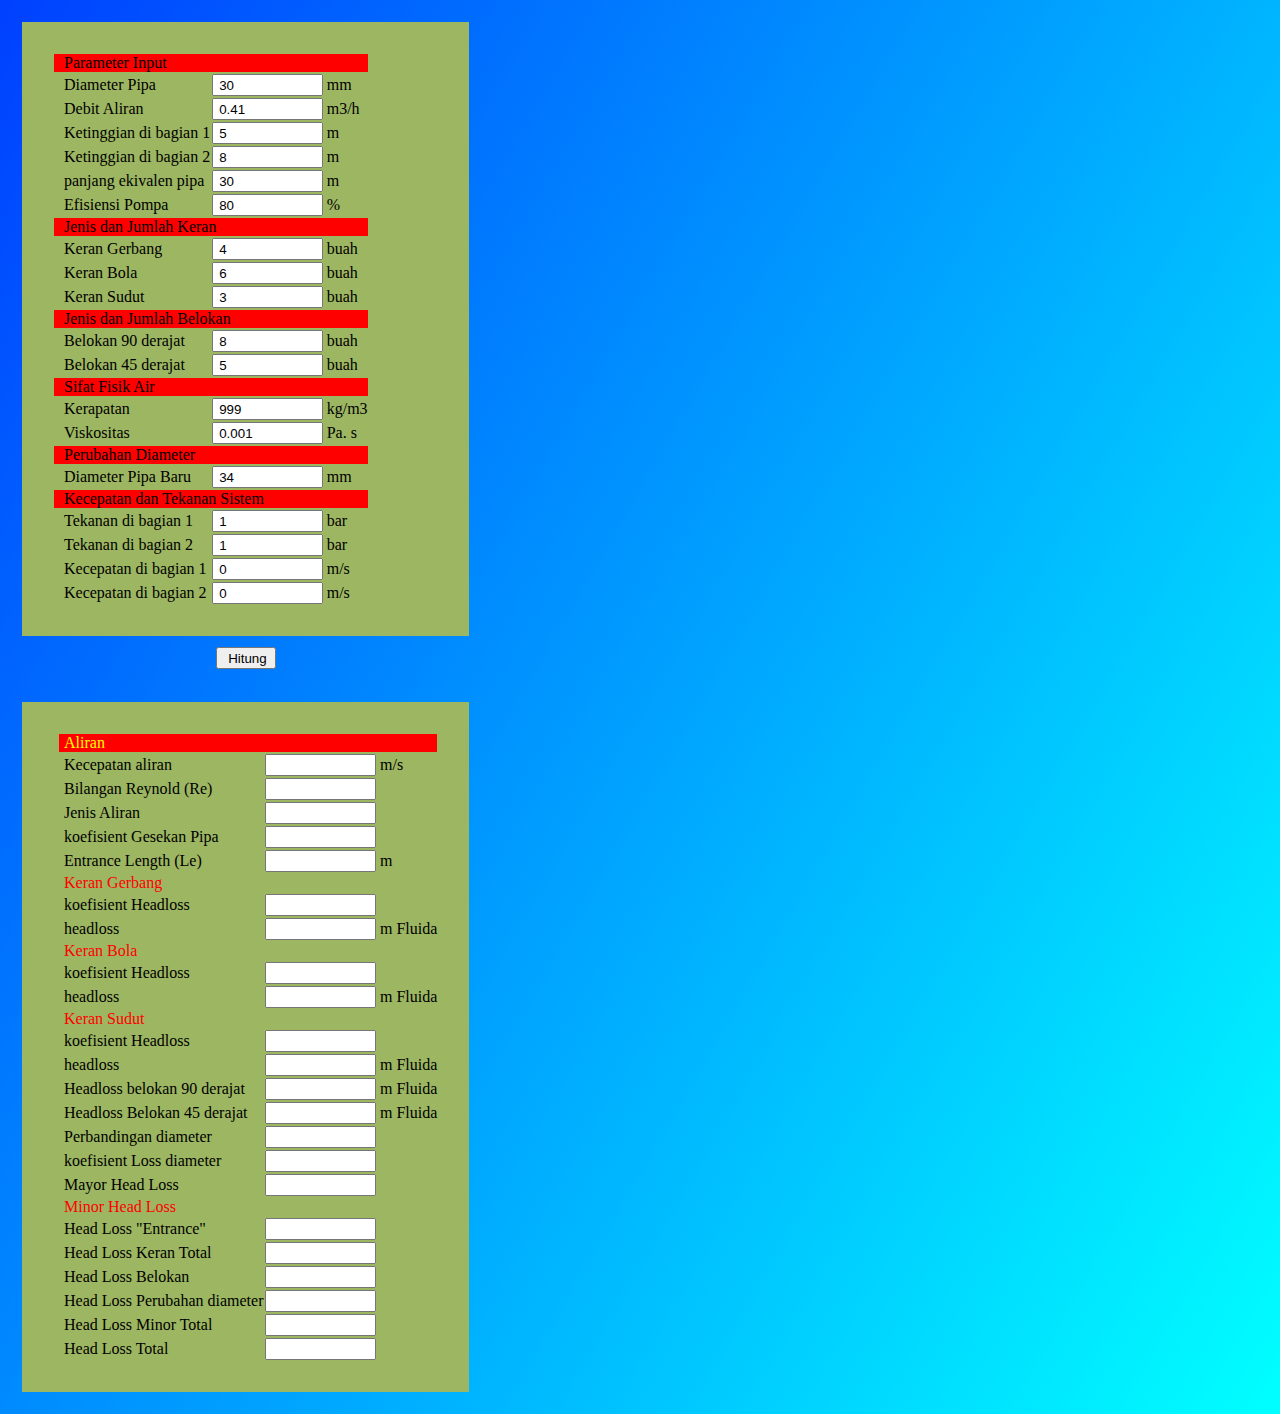
==== apk.html @ 4d8e435d "Add files via upload" ====
<!DOCTYPE html>
<html>
<head>
	<title>Aplikasi simulasi aliran fluida</title>
	<link rel="stylesheet" type="text/css" href="apk.css">
	<script type="text/javascript" src="apk.js"></script>
</head>
<body>


<table class="induk">
	<tr>
		<td>
<form name="input" class="input">
				<table class="parameter-input" name="parameter_input">
					<tr style="background: red"><td colspan=2><p class="judul">Parameter Input</p></td></tr>
					<tr>
						<td><p>Diameter Pipa</p></td>
						<td><input type="text" name="d_pipa" id="d_pipa" class="d_pipa" value="30"> mm</td>
					</tr>
					<tr>
						<td><p>Debit Aliran</p></td>
						<td><input type="text" name="d_aliran" id="d_aliran" class="d_aliran" value="0.41"> m3/h</td>
					</tr>
					<tr>
						<td><p>Ketinggian di bagian 1</p></td>
						<td><input type="text" name="ketinggian1" id="ketinggian1" class="ketinggian1" value="5"> m</td>
					</tr>
					<tr>
						<td><p>Ketinggian di bagian 2</p></td>
						<td><input type="text" name="ketinggian2" id="ketinggian2"class="ketinggian2" value="8"> m</td>
					</tr>
					<tr>
						<td><p>panjang ekivalen pipa</p></td>
						<td><input type="text" name="panjang_pipa" id="panjang_pipa" class="panjang_pipa" value="30"> m</td>
					</tr>
					<tr>
						<td><p>Efisiensi Pompa</p></td>
						<td><input type="text" name="efisiensi" id="efisiensi" class="efisiensi" value="80"> %</td>
					</tr>

					<tr style="background: red"><td colspan=2><p class="judul">Jenis dan Jumlah Keran</p></td></tr>
					<tr>
						<td><p>Keran Gerbang</p></td>
						<td><input type="text" name="keran_gerbang" id="keran_gerbang" class="keran_gerbang" value="4"> buah</td>
					</tr>
					<tr>
						<td><p>Keran Bola</p></td>
						<td><input type="text" name="keran_bola" id="keran_bola" class="keran_nbola" value="6"> buah</td>
					</tr>
					<tr>
						<td><p>Keran Sudut</p></td>
						<td><input type="text" name="keran_sudut" id="keran-sudut" class="keran_sudut" value="3"> buah</td>
					</tr>
		
					
				
				
					<tr style="background: red"><td colspan=2><p class="judul">Jenis dan Jumlah Belokan</p></td></tr>
					<tr>
						<td><p>Belokan 90 derajat</p></td>
						<td><input type="text" name="belokan_90_derajat" id="belokan_90_derajat" class="belokan_90_derajat" value="8"> buah</td>
					</tr>
					<tr>
						<td><p>Belokan 45 derajat</p></td>
						<td><input type="text" name="belokan_45_derajat" id="belokan_45_derajat" class="belokan_45_derajat" value="5"> buah</td>
					</tr>
					
					<tr style="background: red"><td colspan=2><p class="judul">Sifat Fisik Air</p></td></tr>
					<tr>
						<td><p>Kerapatan</p></td>
						<td><input type="text" name="kerapatan" id="kerapatan" class="kerapatan" value="999"> kg/m3</td>
					</tr>
					<tr>
					<td><p>Viskositas</p></td>
					<td><input type="text" name="viskositas" id="viskositas" class="viskositas" value="0.001"> Pa. s</td>
					</tr>

					<tr style="background: red"><td colspan=2><p class="judul">Perubahan Diameter</p></td></tr>
					<tr>
						<td><p>Diameter Pipa Baru</p></td>
						<td><input type="text" name="diameter_pipa_baru" id="diameter_pipa_baru" class="diameter_pipa_baru" value="34"> mm</td>
					</tr>

					<tr style="background: red"><td colspan=2><p class="judul">Kecepatan dan Tekanan Sistem</p></td></tr>
					<tr>
						<td><p>Tekanan di bagian 1</p></td>
						<td><input type="text" name="tekanan1" id="tekanan1" class="tekanan1" value="1"> bar</td>
					</tr>
					<tr>
						<td><p>Tekanan di bagian 2</p></td>
						<td><input type="text" name="tekanan2" id="tekanan2" class="tekanan2" value="1"> bar</td>
					</tr>
					<tr>
						<td><p>Kecepatan di bagian 1</p></td>
						<td><input type="text" name="kecepatan1" id="kecepatan1" class="kecepatan1" value="0"> m/s</td>
					</tr>
					<tr>
						<td><p>Kecepatan di bagian 2</p></td>
						<td><input type="text" name="kecepatan2" id="kecepatan2"class="kecepatan2" value="0"> m/s</td>
					</tr>

				</table>
			</form>	
		</td>
	</tr>			

	<tr>
		<td>
			<input type="button" name="tombol" class="tombol" value="Hitung" onclick="tekan()">
		</td>
	</tr>
	<tr>
		<td>
			<form name="hasil" class="hasil">			
				<table>
					<tr>
						<td colspan=2><p style="background-color: red; color:yellow;">Aliran</p></td>
					</tr>
					<tr>
						<td><p>Kecepatan aliran</p></td>
						<td><input type="text" name="kecepatan_aliran" id="kecepatan_aliran"> m/s</td>
					</tr>
					<tr>
						<td><p>Bilangan Reynold (Re)</p></td>
						<td><input type="text" name="reynold" id="reynold"></td>
					</tr>
					<tr>
						<td><p>Jenis Aliran</p></td>
						<td><input type="text" name="jenis_aliran" id="jenis_aliran"></td>
					</tr>
					<tr>
						<td><p>koefisient Gesekan Pipa</p></td>
						<td><input type="text" name="koefisient_gesekan_pipa" id="koefisient_gesekan_pipa"></td>
					</tr>
					<tr>
						<td><p>Entrance Length (Le)</p></td>
						<td><input type="text" name="le" id="le" class="le"> m</td>
					</tr>


					<tr>
						<td colspan=2><p class="pk">Keran Gerbang</p></td>
					</tr>
					<tr>
						<td><p>koefisient Headloss</p></td>
						<td><input type="text" name="kHeadloss_gerbang" id="kHeadloss_gerbang"></td>
					</tr>
					<tr>
						<td><p>headloss</p></td>
						<td><input type="text" name="headloss_gerbang" id="headloss_gerbang"> m Fluida</td>
					</tr>

					<tr>
						<td colspan=2><p class="pk">Keran Bola</p></td>
					</tr>
					<tr>
						<td><p>koefisient Headloss</p></td>
						<td><input type="text" name="kHeadloss_bola" id="kHeadloss_bola"></td>
					</tr>
					<tr>
						<td><p>headloss</p></td>
						<td><input type="text" name="headloss_bola" id="headloss_bola"> m Fluida</td>
					</tr>
					<tr>
						<td colspan=2><p class="pk">Keran Sudut</p></td>
					</tr>
					<tr>
						<td><p>koefisient Headloss</p></td>
						<td><input type="text" name="kHeadloss_sudut" id="kHeadloss_sudut"></td>
					</tr>
					<tr>
						<td><p>headloss</p></td>
						<td><input type="text" name="headloss_sudut" id="headloss_sudut"> m Fluida</td>
					</tr>
					<tr>
						<td><p>Headloss belokan 90 derajat</p></td>
						<td><input type="text" name="headloss_90" id="headloss_90"> m Fluida</td>
					</tr>
					<tr>
						<td><p>Headloss Belokan 45 derajat</p></td>
						<td><input type="text" name="headloss_45" id="headloss_45"> m Fluida</td>
					</tr>
					<tr>
						<td><p>Perbandingan diameter</p></td>
						<td><input type="text" name="perbandingan_diameter" id="perbandingan_diameter"></td>
					</tr>
					<tr>
						<td><p>koefisient Loss diameter</p></td>
						<td><input type="text" name="koefisient_diameter" id="koefisient_diameter"></td>
					</tr>




					<tr>
						<td><p>Mayor Head Loss</p></td>
						<td><input type="text" name="mayor_HL" id="msyor_HL"></td>
					</tr>
					<tr>
						<td colspan=2><p class="pk">Minor Head Loss</p></td>
					</tr>
					<tr>
						<td><p>Head Loss "Entrance"</p></td>
						<td><input type="text" name="headloss_e" id="headloss_e"></td>
					</tr>
					<tr>
						<td><p>Head Loss Keran Total</p></td>
						<td><input type="text" name="headloss_kt" id="headloss_kt"></td>
					</tr>
					<tr>
						<td><p>Head Loss Belokan</p></td>
						<td><input type="text" name="headloss_bel" id="headloss_bel"></td>
					</tr>
					<tr>
						<td><p>Head Loss Perubahan diameter</p></td>
						<td><input type="text" name="headloss_d" id="headloss_d"></td>
					</tr>
					<tr>
						<td><p>Head Loss Minor Total</p></td>
						<td><input type="text" name="headloss_mt" id="headloss_mt"></td>
					</tr>
					<tr>
						<td><p>Head Loss Total</p></td>
						<td><input type="text" name="headloss_total" id="headloss_total"></td>
					</tr>
				</table>
			</form>
		</td>
	</tr>

<div class="bg"></div>
</body>
</html>
---- apk.css ----
*{
	margin:0;
	padding:0;
}
body{
	background:linear-gradient(120deg,#0040ff,cyan);

}

.input,.hasil{
	background:#9db662;
	width:auto;
	font-family:"sans-serif";
	font-size: normal;
	/*position: relative;*/
	/*padding-left: 10px;*/

}

.induk{
	margin:20px;
}
table p{
	padding-left: 5px;
	margin-left: 5px;
}

input{
	padding:1.5px;
	padding-left: 5px;
}

input{
	width:100px;
}

.hasil{
	padding: 30px; 
}

.input{
	padding:30px;
}

.tombol{
	width:60px;
	margin:20px 0;
	position: relative;
	top:50%;
	left:50%;
	transform: translateX(-50%)translateY(-50%);
}

.parameter-input{
	height:auto;
}

.pk{
	color:red;
}
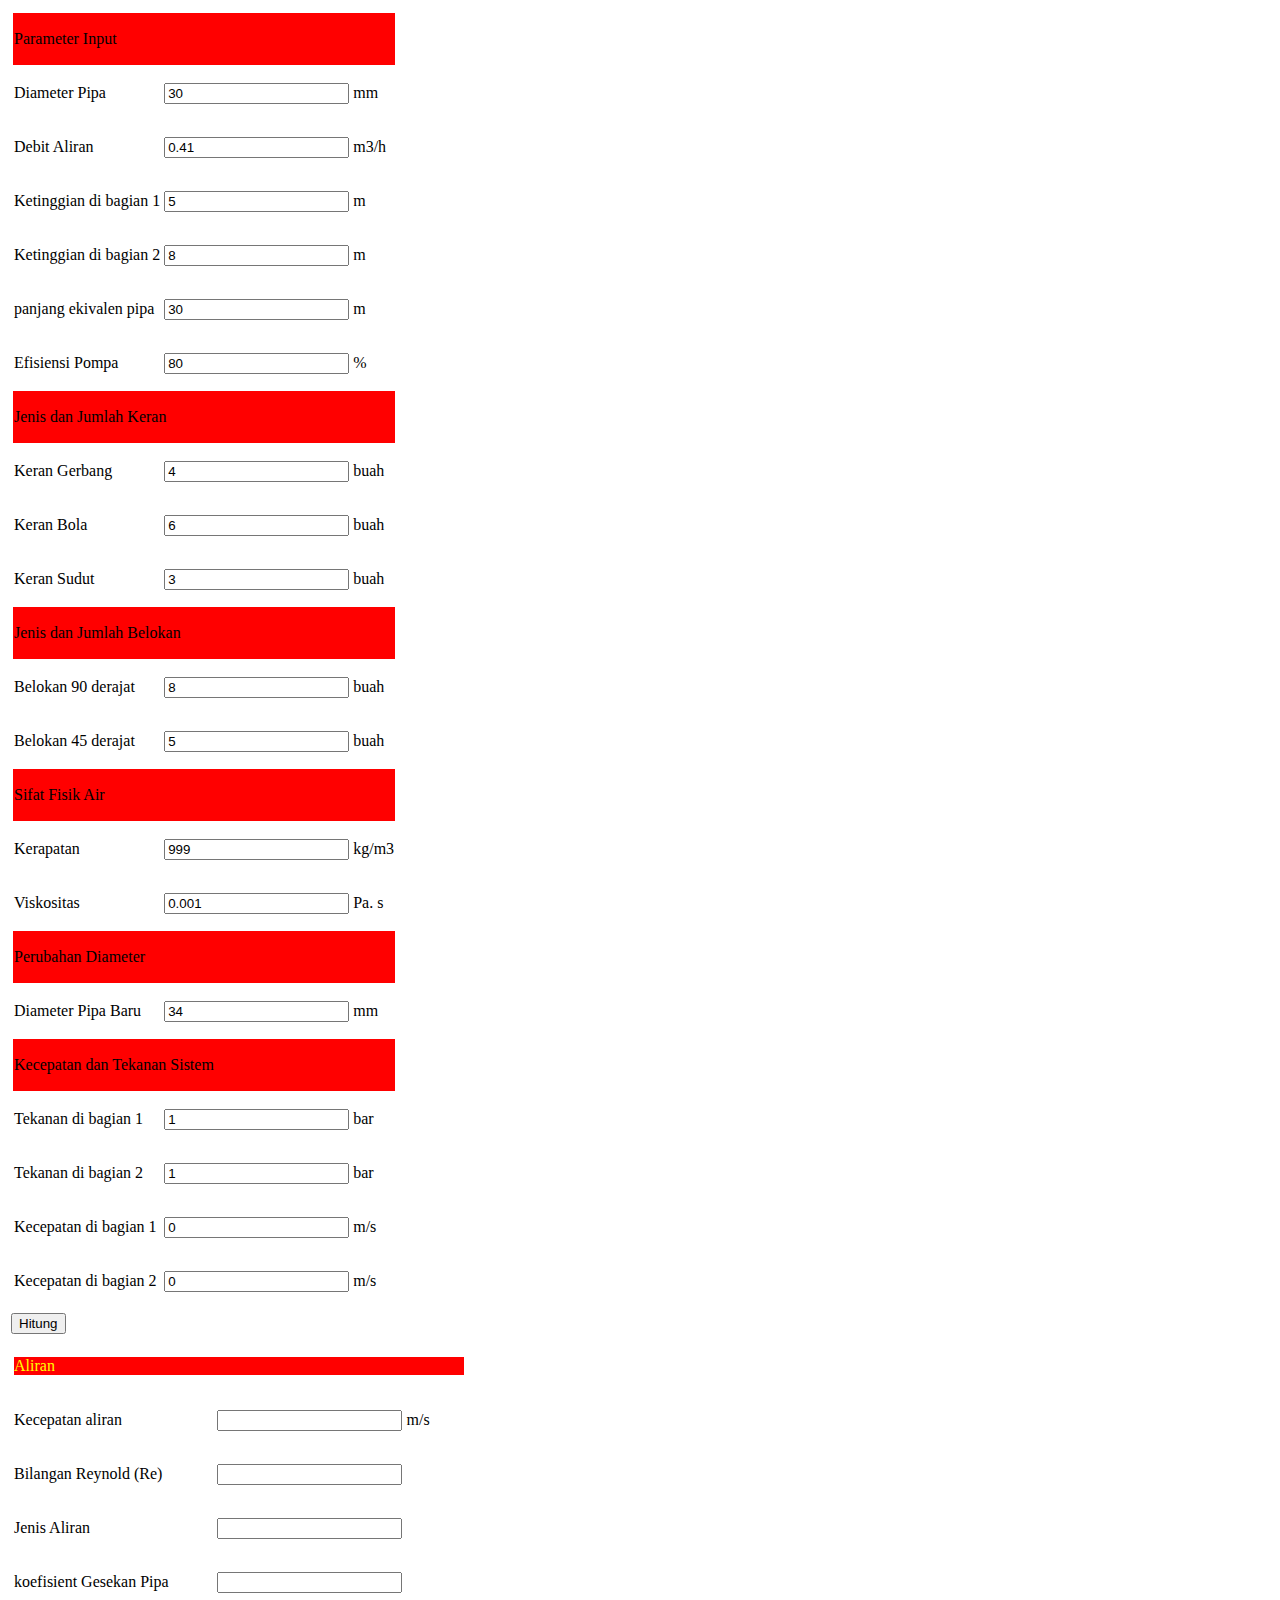
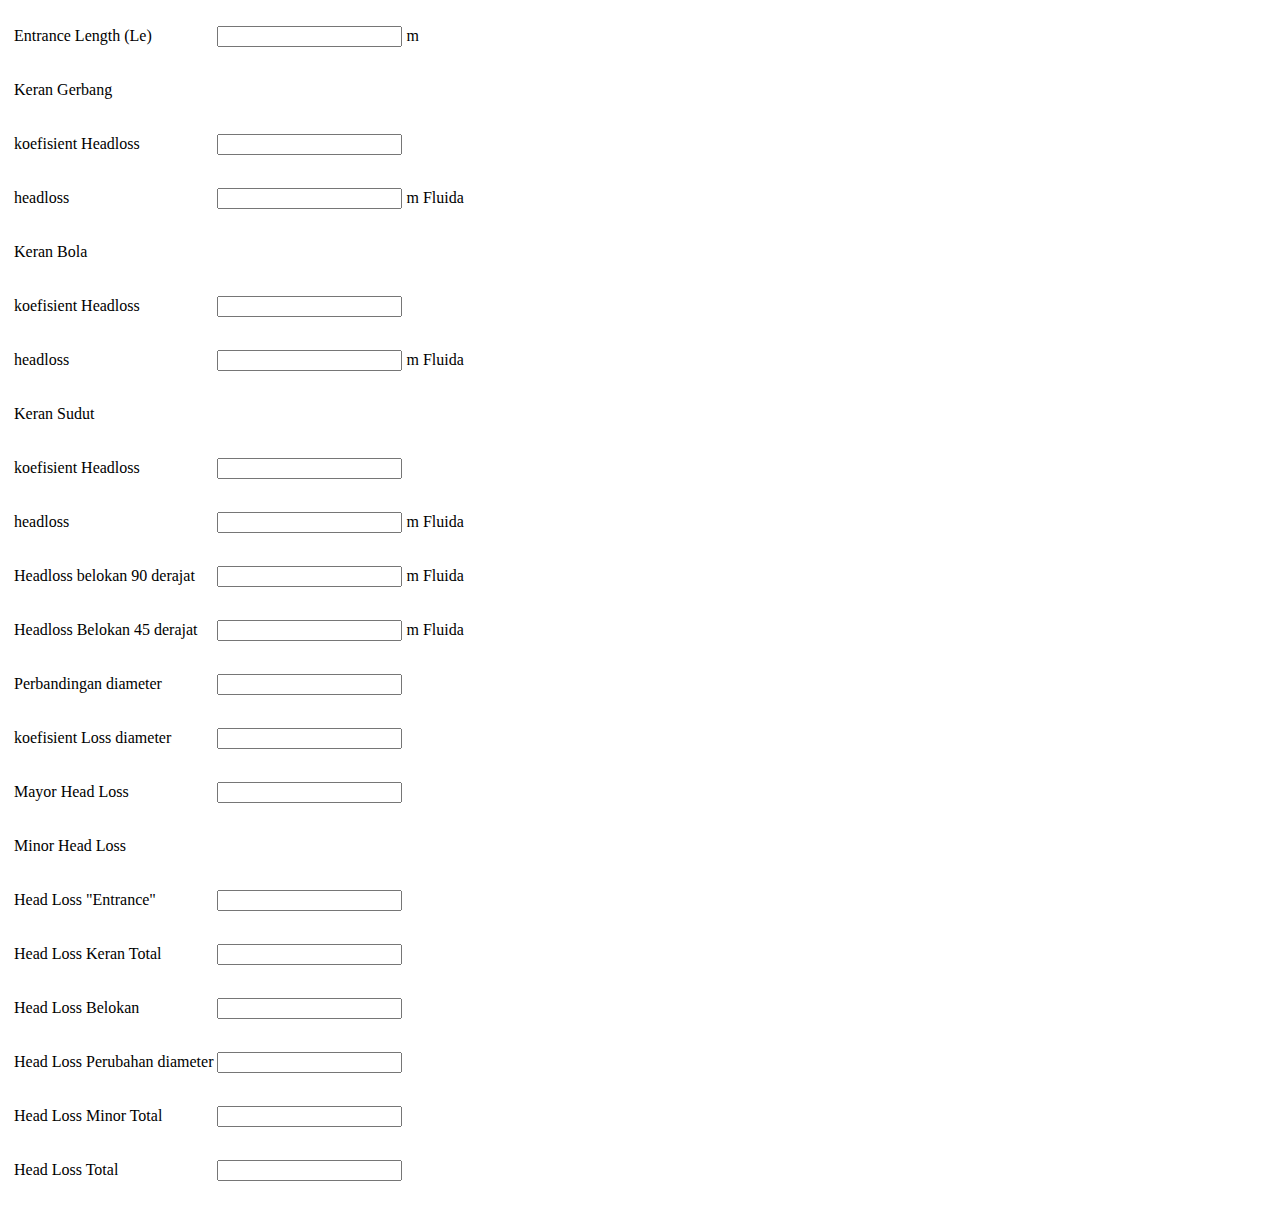
==== commit 0dbd5ef2: "Update apk.html" ====
--- a/apk.html
+++ b/apk.html
@@ -2,7 +2,7 @@
 <html>
 <head>
 	<title>Aplikasi simulasi aliran fluida</title>
-	<link rel="stylesheet" type="text/css" href="apk.css">
+	<link rel="stylesheet" type="text/css" href="apkv2.css">
 	<script type="text/javascript" src="apk.js"></script>
 </head>
 <body>
@@ -231,4 +231,4 @@
 
 <div class="bg"></div>
 </body>
-</html>+</html>
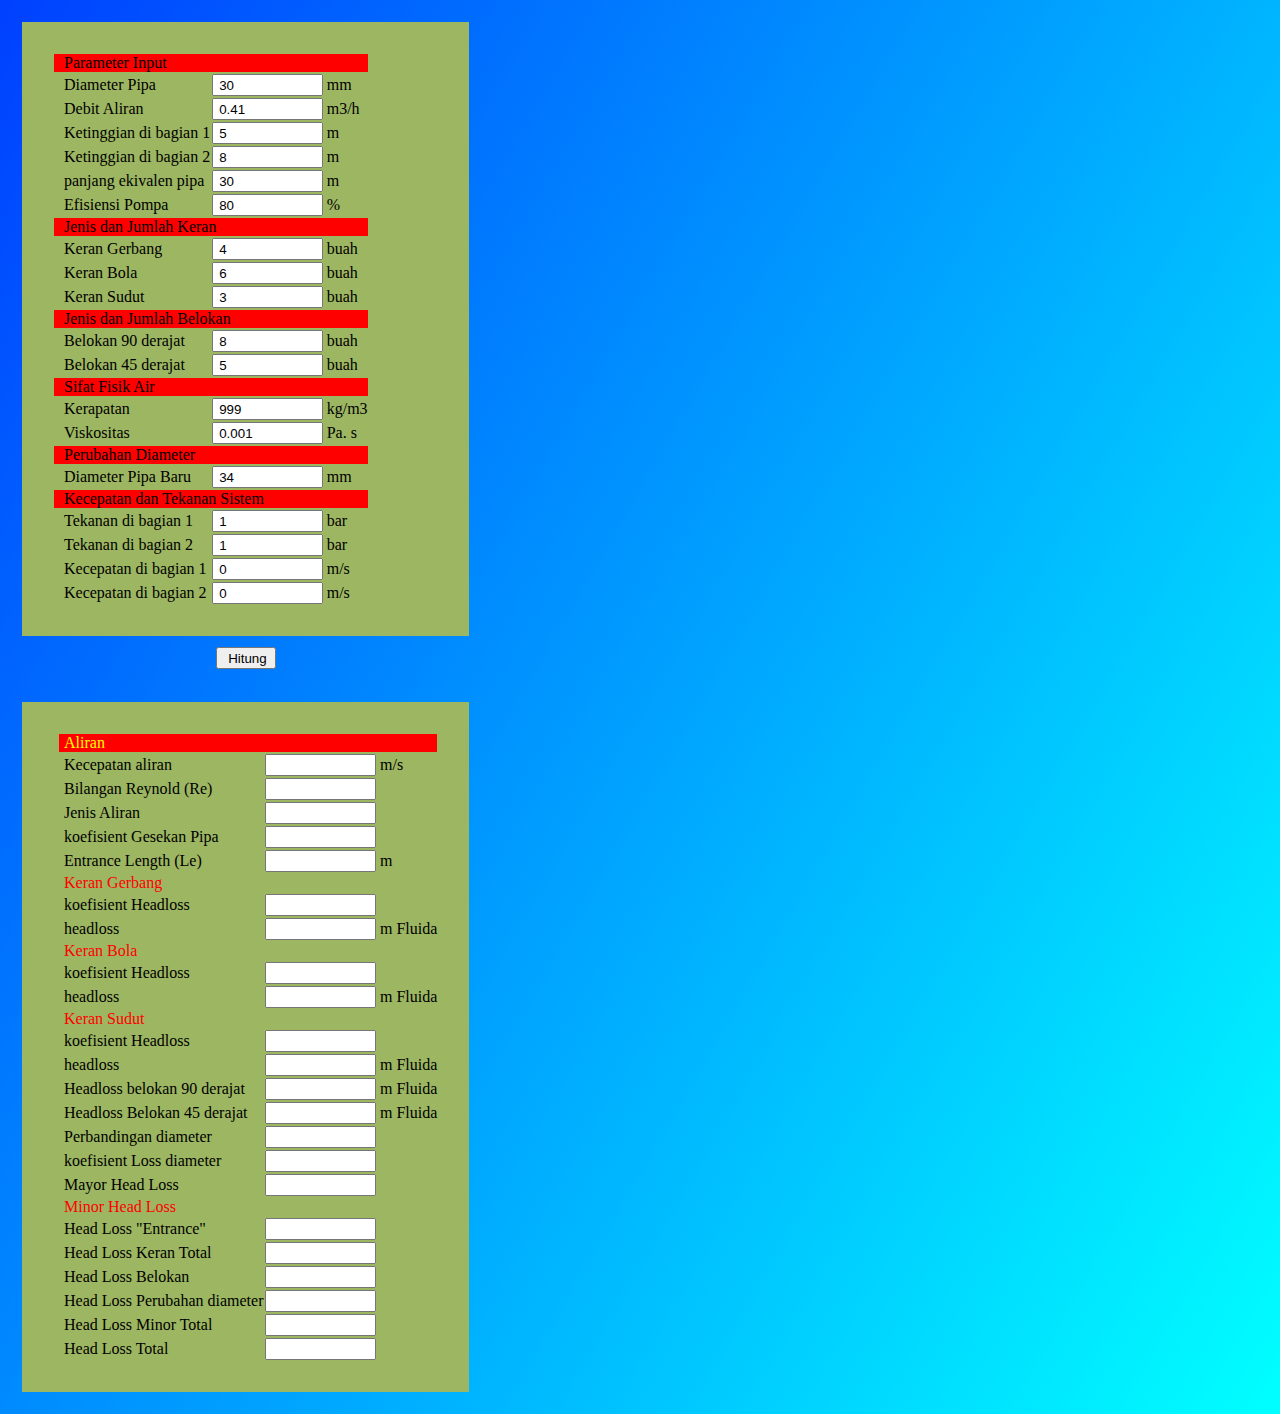
==== commit 7a847257: "Update apk.html" ====
--- a/apk.html
+++ b/apk.html
@@ -2,8 +2,8 @@
 <html>
 <head>
 	<title>Aplikasi simulasi aliran fluida</title>
-	<link rel="stylesheet" type="text/css" href="apkv2.css">
-	<script type="text/javascript" src="apk.js"></script>
+	<link rel="stylesheet" type="text/css" href="apk.css">
+	<script type="text/javascript" src="apkv2.js"></script>
 </head>
 <body>
 
--- a/apk.css
+++ b/apk.css
@@ -0,0 +1,60 @@
+*{
+	margin:0;
+	padding:0;
+}
+body{
+	background:linear-gradient(120deg,#0040ff,cyan);
+
+}
+
+.input,.hasil{
+	background:#9db662;
+	width:auto;
+	font-family:"sans-serif";
+	font-size: normal;
+	/*position: relative;*/
+	/*padding-left: 10px;*/
+
+}
+
+.induk{
+	margin:20px;
+}
+table p{
+	padding-left: 5px;
+	margin-left: 5px;
+}
+
+input{
+	padding:1.5px;
+	padding-left: 5px;
+}
+
+input{
+	width:100px;
+}
+
+.hasil{
+	padding: 30px; 
+}
+
+.input{
+	padding:30px;
+}
+
+.tombol{
+	width:60px;
+	margin:20px 0;
+	position: relative;
+	top:50%;
+	left:50%;
+	transform: translateX(-50%)translateY(-50%);
+}
+
+.parameter-input{
+	height:auto;
+}
+
+.pk{
+	color:red;
+}
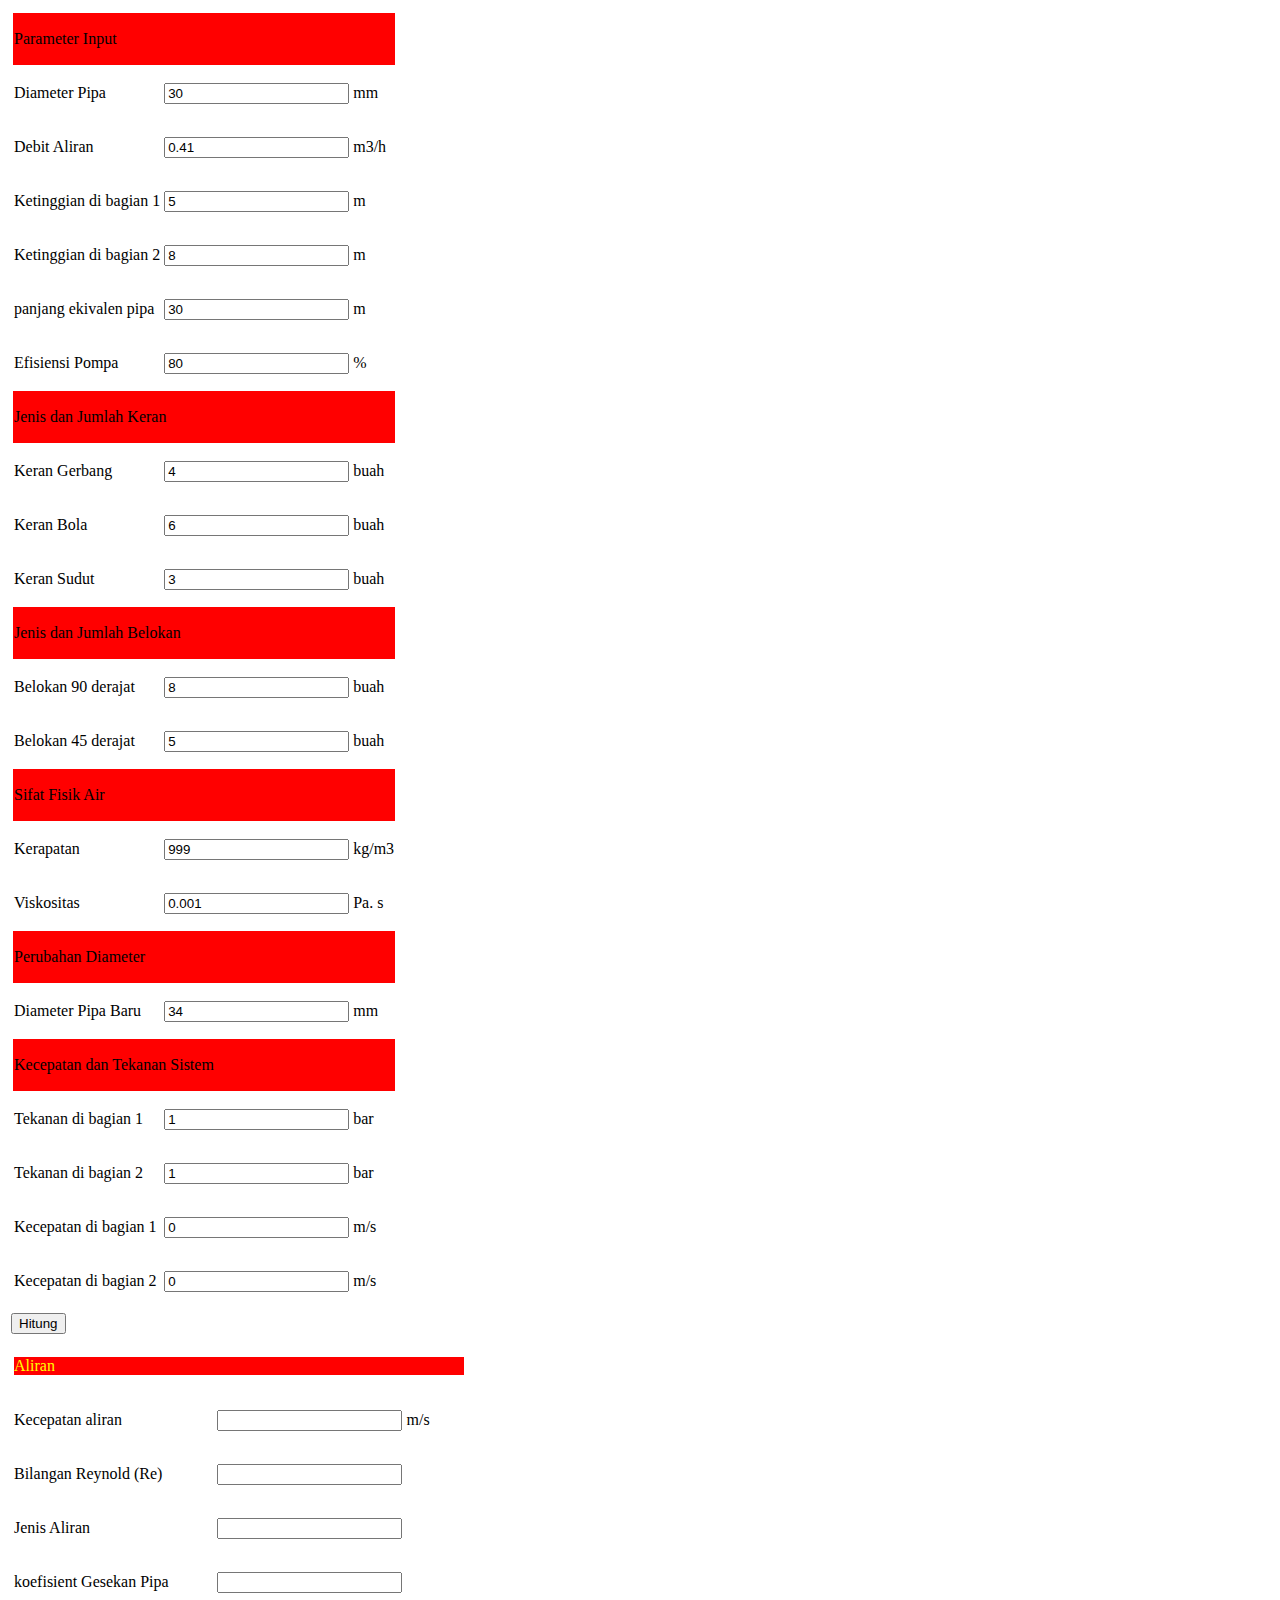
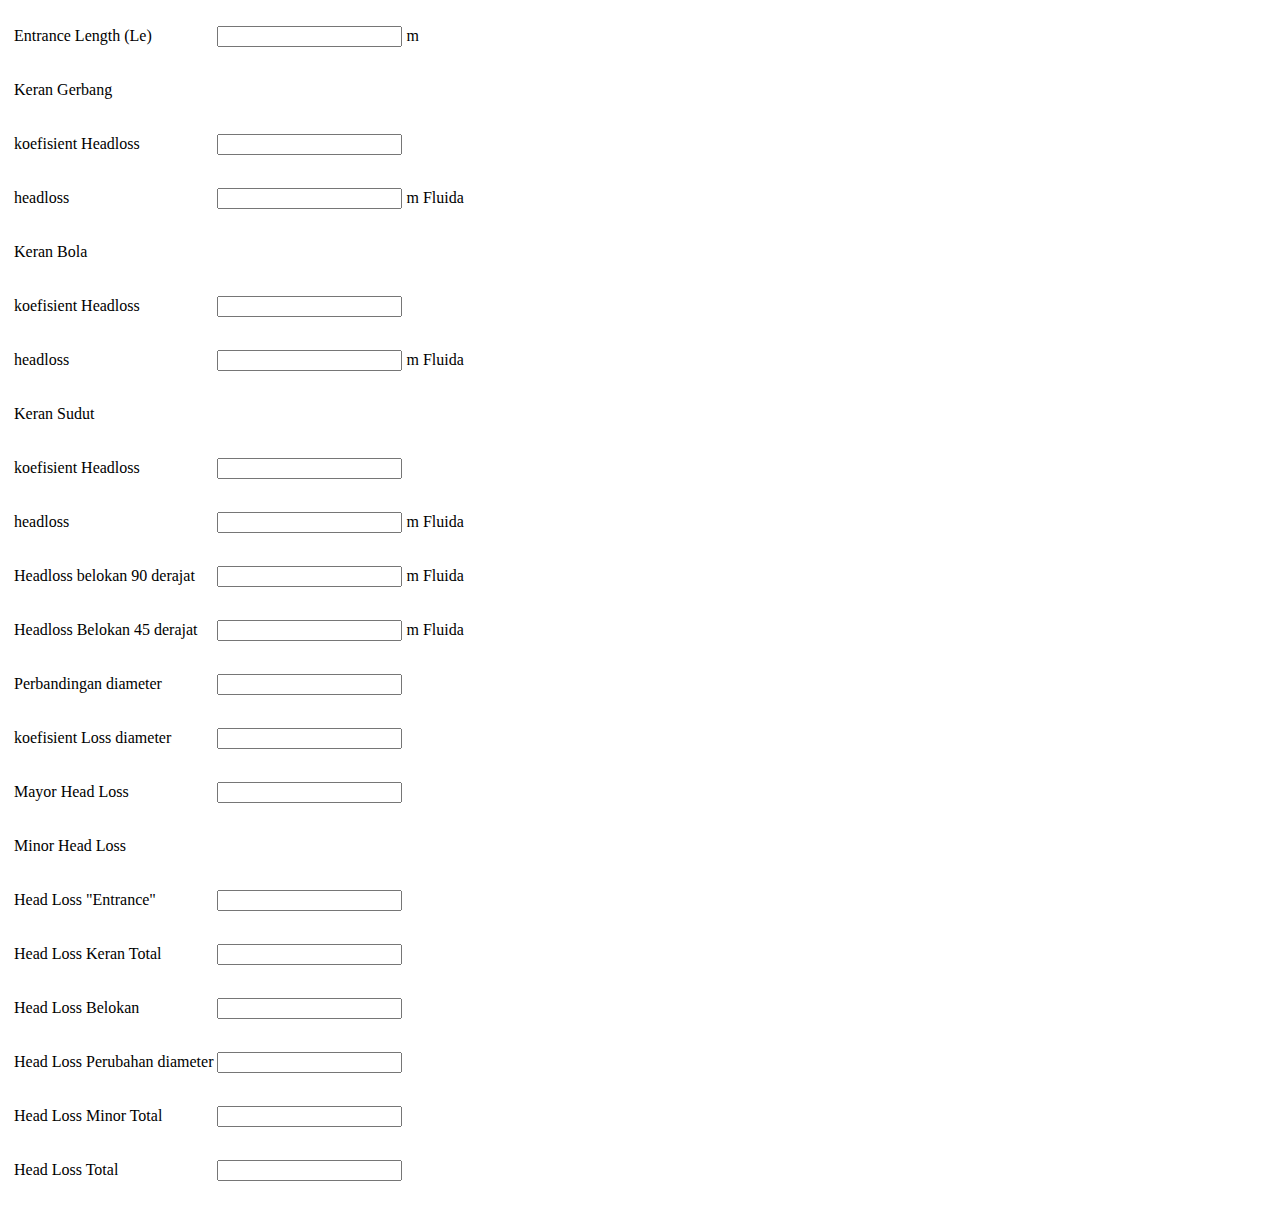
==== commit cd802f74: "Update apk.html" ====
--- a/apk.html
+++ b/apk.html
@@ -2,7 +2,7 @@
 <html>
 <head>
 	<title>Aplikasi simulasi aliran fluida</title>
-	<link rel="stylesheet" type="text/css" href="apk.css">
+	<link rel="stylesheet" type="text/css" href="ap.css">
 	<script type="text/javascript" src="apkv2.js"></script>
 </head>
 <body>
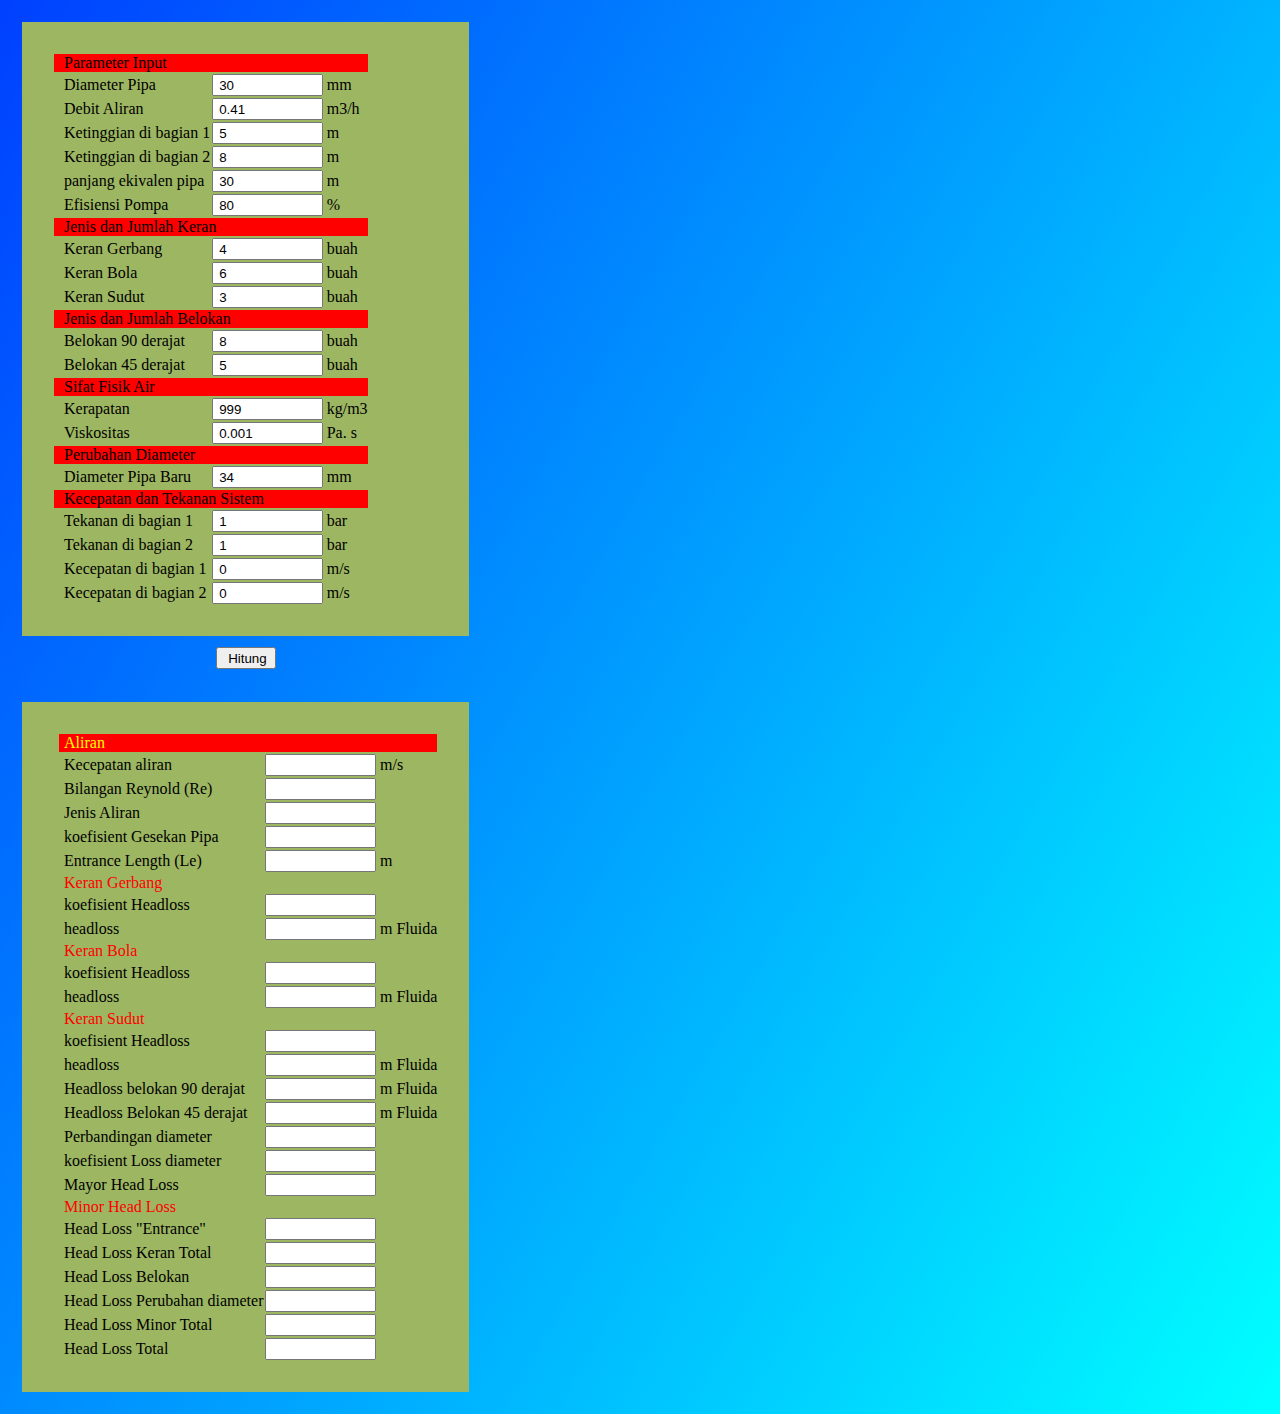
==== commit 0c6886da: "Update apk.html" ====
--- a/apk.html
+++ b/apk.html
@@ -2,7 +2,7 @@
 <html>
 <head>
 	<title>Aplikasi simulasi aliran fluida</title>
-	<link rel="stylesheet" type="text/css" href="ap.css">
+	<link rel="stylesheet" type="text/css" href="apk.css">
 	<script type="text/javascript" src="apkv2.js"></script>
 </head>
 <body>
--- a/apk.css
+++ b/apk.css
@@ -0,0 +1,60 @@
+*{
+	margin:0;
+	padding:0;
+}
+body{
+	background:linear-gradient(120deg,#0040ff,cyan);
+
+}
+
+.input,.hasil{
+	background:#9db662;
+	width:auto;
+	font-family:"sans-serif";
+	font-size: normal;
+	/*position: relative;*/
+	/*padding-left: 10px;*/
+
+}
+
+.induk{
+	margin:20px;
+}
+table p{
+	padding-left: 5px;
+	margin-left: 5px;
+}
+
+input{
+	padding:1.5px;
+	padding-left: 5px;
+}
+
+input{
+	width:100px;
+}
+
+.hasil{
+	padding: 30px; 
+}
+
+.input{
+	padding:30px;
+}
+
+.tombol{
+	width:60px;
+	margin:20px 0;
+	position: relative;
+	top:50%;
+	left:50%;
+	transform: translateX(-50%)translateY(-50%);
+}
+
+.parameter-input{
+	height:auto;
+}
+
+.pk{
+	color:red;
+}
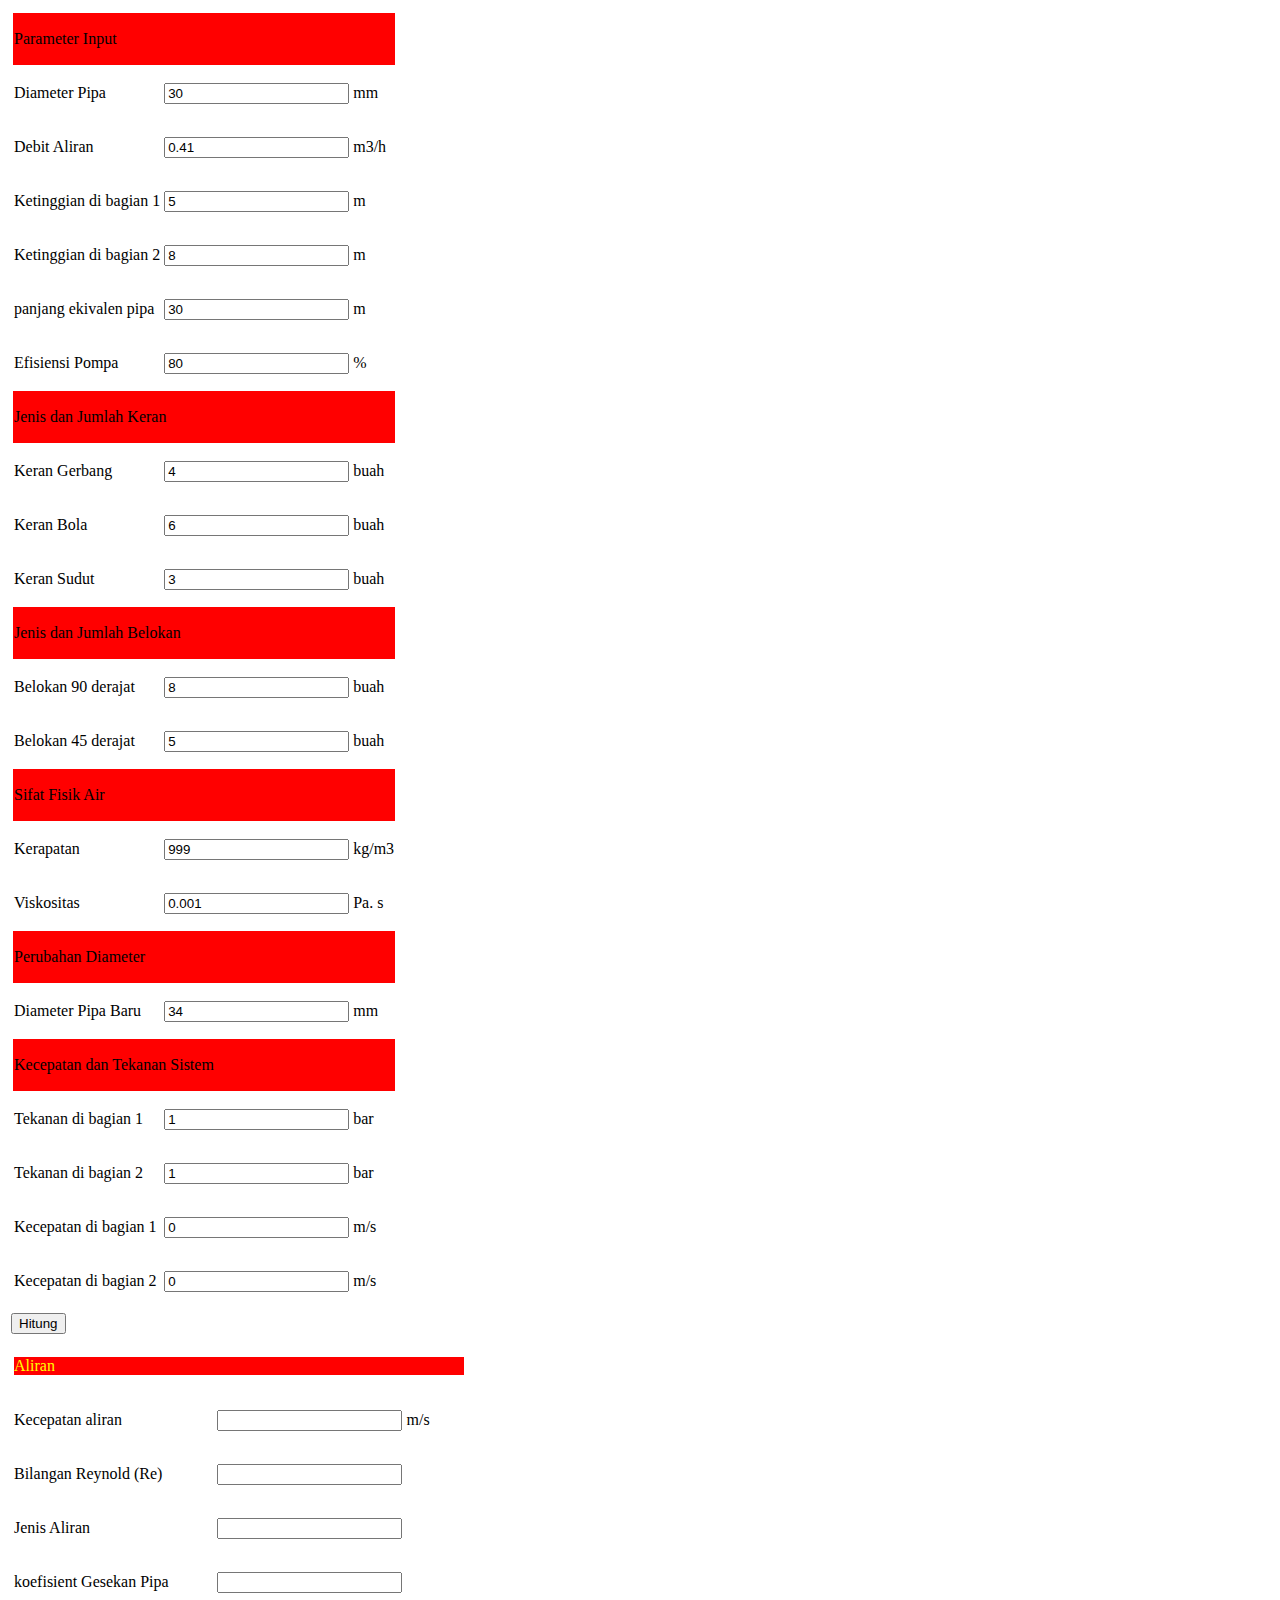
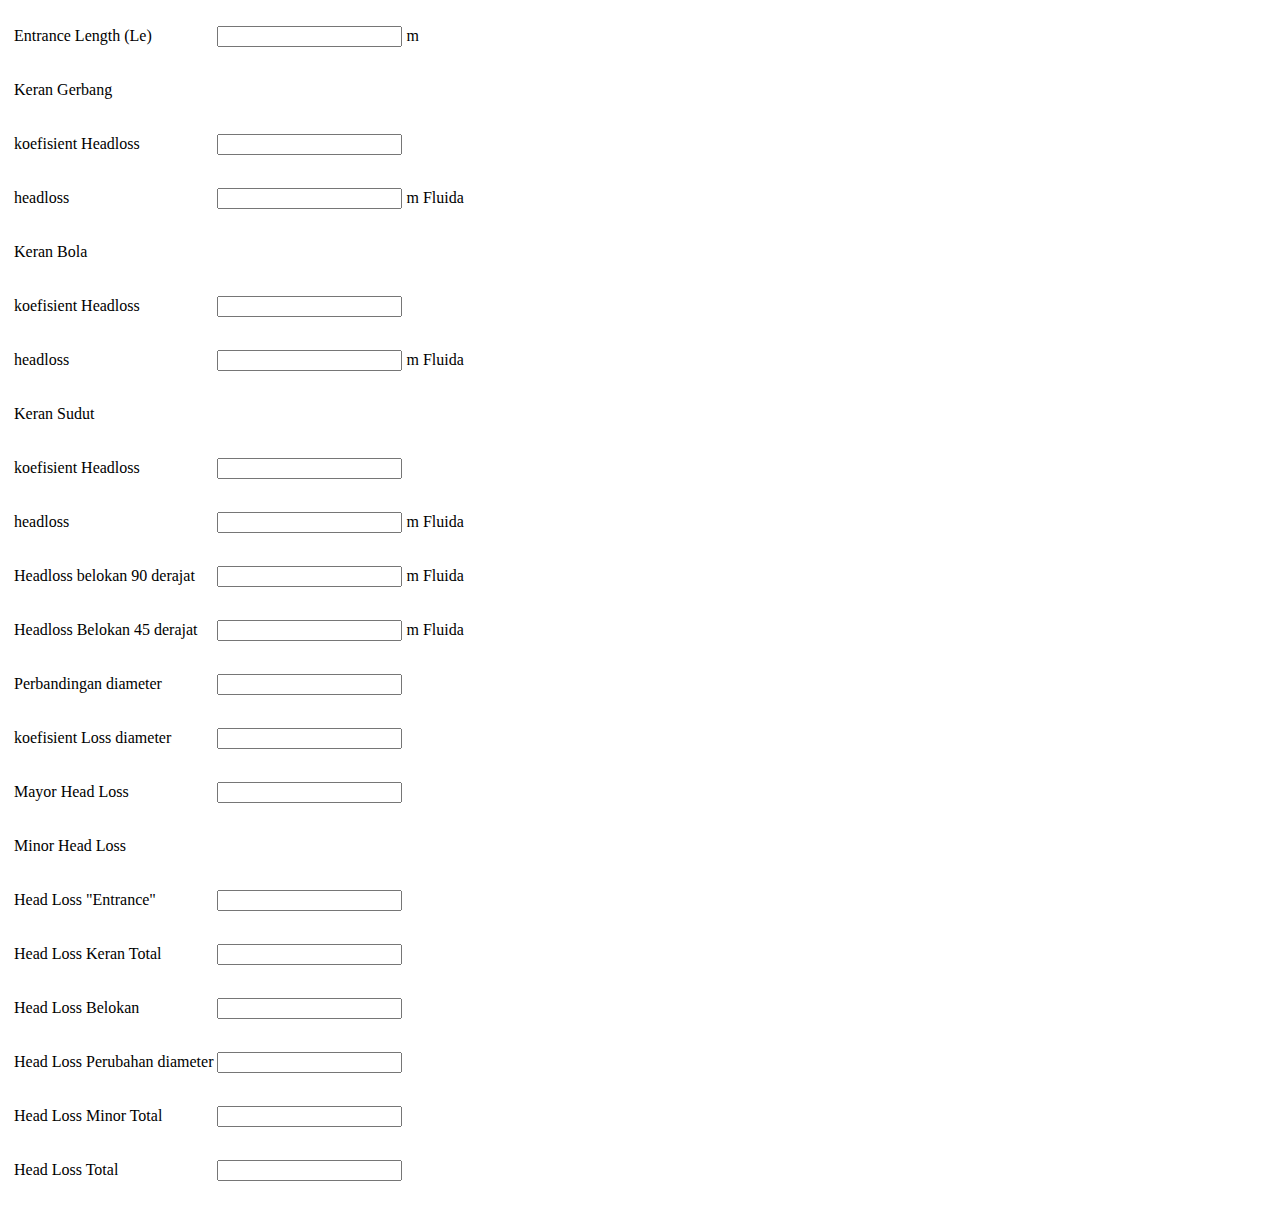
==== commit e7bf55c7: "Update apk.html" ====
--- a/apk.html
+++ b/apk.html
@@ -2,7 +2,7 @@
 <html>
 <head>
 	<title>Aplikasi simulasi aliran fluida</title>
-	<link rel="stylesheet" type="text/css" href="apk.css">
+	<link rel="stylesheet" type="text/css" href="ap.css">
 	<script type="text/javascript" src="apkv2.js"></script>
 </head>
 <body>
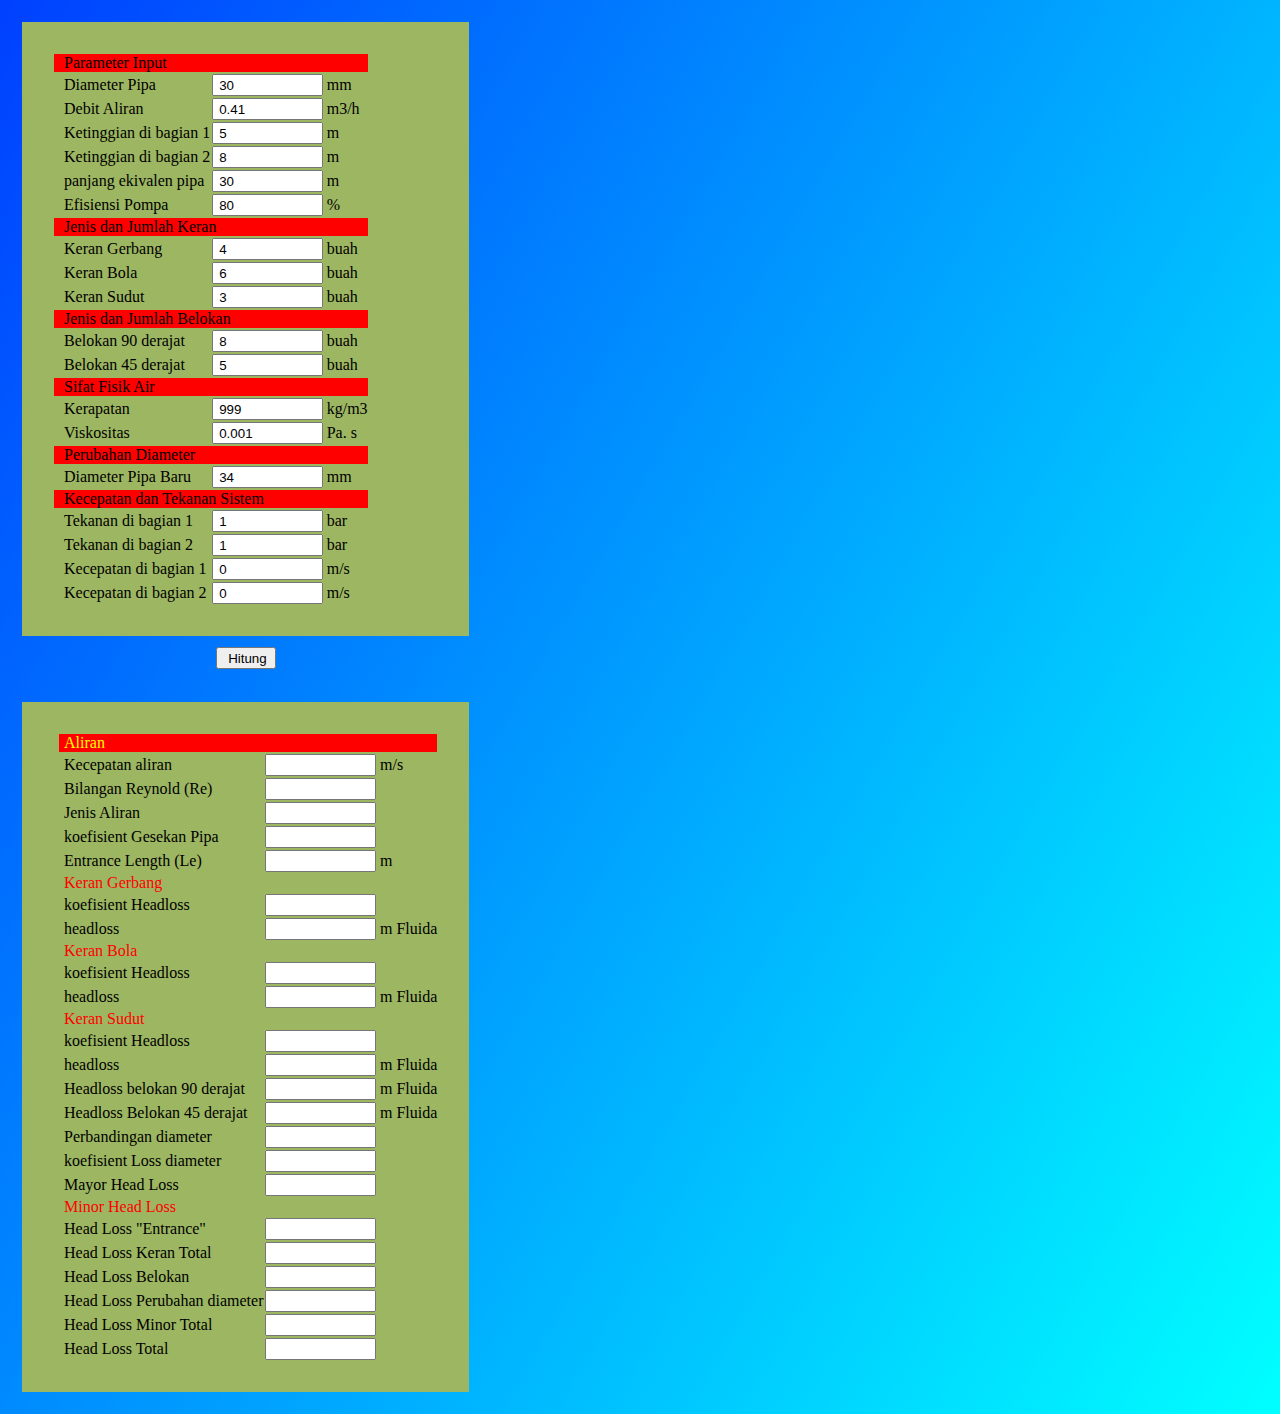
==== commit 4fe4dec7: "Update apk.html" ====
--- a/apk.html
+++ b/apk.html
@@ -2,7 +2,7 @@
 <html>
 <head>
 	<title>Aplikasi simulasi aliran fluida</title>
-	<link rel="stylesheet" type="text/css" href="ap.css">
+	<link rel="stylesheet" type="text/css" href="apk.css">
 	<script type="text/javascript" src="apkv2.js"></script>
 </head>
 <body>
--- a/apk.css
+++ b/apk.css
@@ -0,0 +1,60 @@
+*{
+	margin:0;
+	padding:0;
+}
+body{
+	background:linear-gradient(120deg,#0040ff,cyan);
+
+}
+
+.input,.hasil{
+	background:#9db662;
+	width:auto;
+	font-family:"sans-serif";
+	font-size: normal;
+	/*position: relative;*/
+	/*padding-left: 10px;*/
+
+}
+
+.induk{
+	margin:20px;
+}
+table p{
+	padding-left: 5px;
+	margin-left: 5px;
+}
+
+input{
+	padding:1.5px;
+	padding-left: 5px;
+}
+
+input{
+	width:100px;
+}
+
+.hasil{
+	padding: 30px; 
+}
+
+.input{
+	padding:30px;
+}
+
+.tombol{
+	width:60px;
+	margin:20px 0;
+	position: relative;
+	top:50%;
+	left:50%;
+	transform: translateX(-50%)translateY(-50%);
+}
+
+.parameter-input{
+	height:auto;
+}
+
+.pk{
+	color:red;
+}
